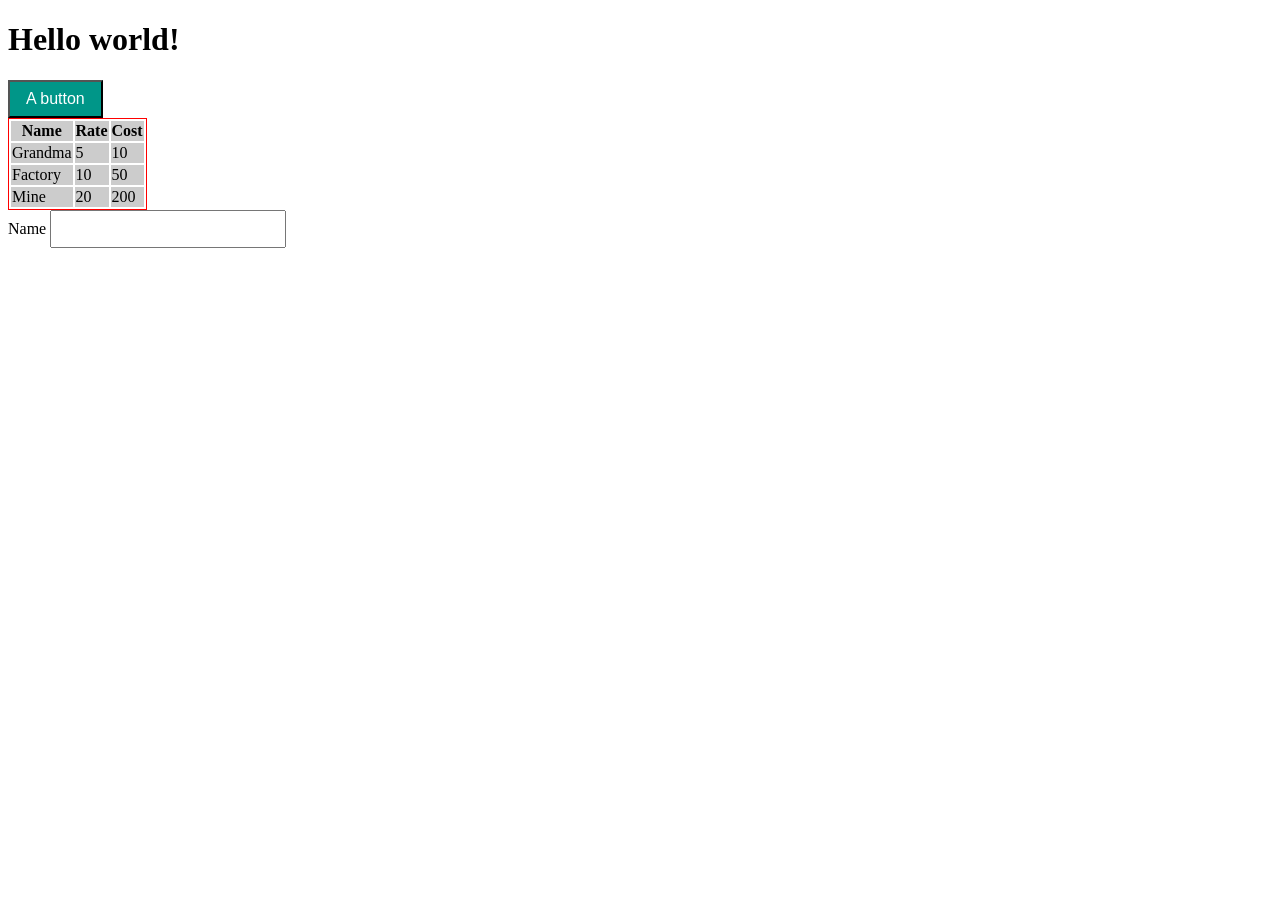
==== index.html @ ff4e0ae0 "Commit 2" ====
<!DOCTYPE html>
<html lang="en">
<head>
	<meta charset="UTF-8">
	<title>CS 3220 Practice Lab</title>
</head>
<body>
    <h1>Hello world!</h1>
    <button>A button</button>
    <table>
        <thead>
            <tr>
                <th>Name</th>
                <th>Rate</th>
                <th>Cost</th>
            </tr>
        </thead>
        <tbody>
            <tr>
                <td>Grandma</td>
                <td>5</td>
                <td>10</td>
            </tr>
            <tr>
                <td>Factory</td>
                <td>10</td>
                <td>50</td>
            </tr>
            <tr>
                <td>Mine</td>
                <td>20</td>
                <td>200</td>
            </tr>
        </tbody>
    </table>
    <form action="">
        <label for="name">Name</label>
        <input type="text" id="name">
        <!-- add more necessary information you need for creating additional recipes -->
    </form>
</body>
<style>
    button {
        color: #fff;
        background-color: #009688;
        font-size: 16px;
        padding: 0.5em 1em;
    }
    table {
        border: 1px solid red;
    }
    tr {
        background-color: #ccc;
    }
    input {
        font-size: 16px;
        padding: 0.5em 1em;
    }
</style>    

</html>
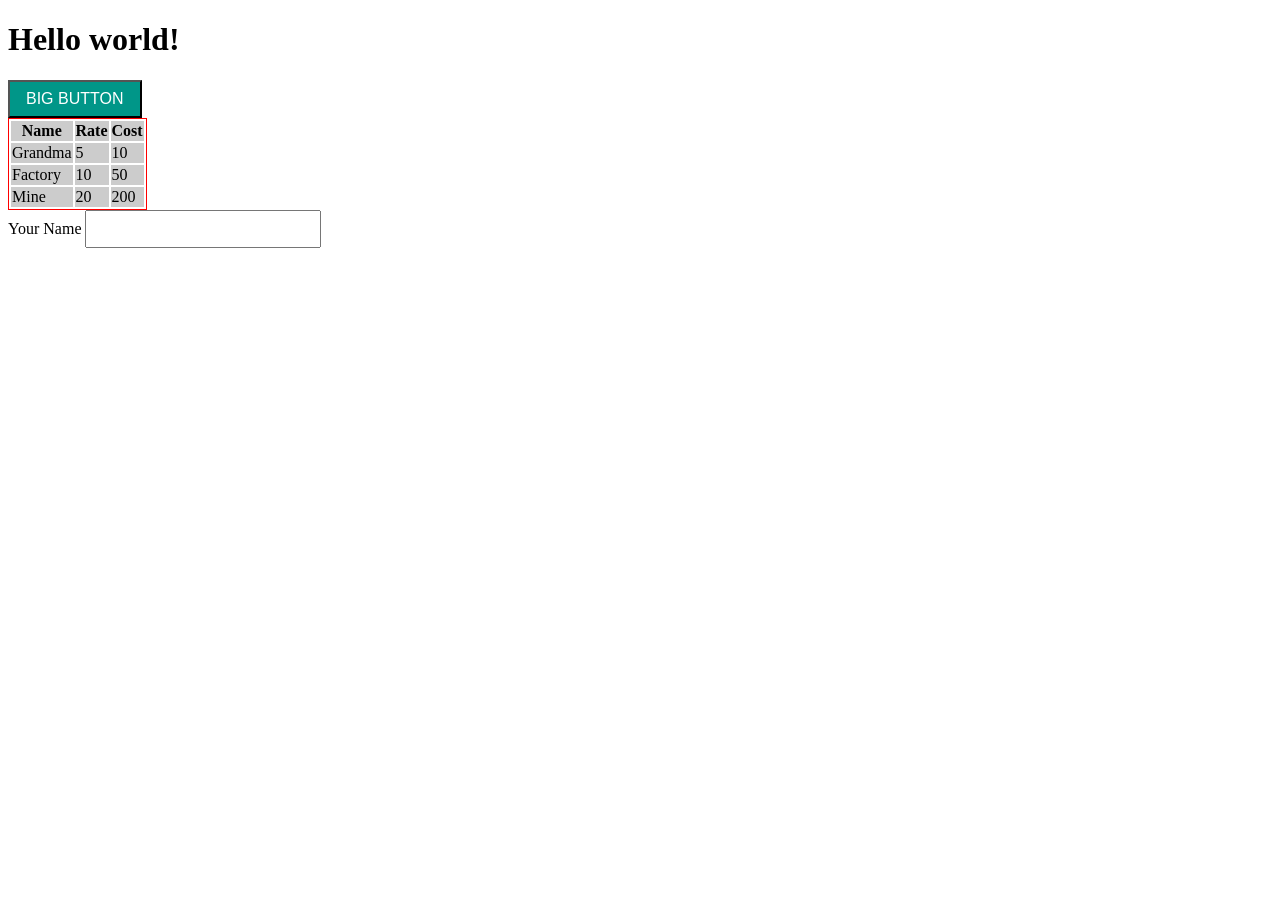
==== commit 82364a60: "Commit 3" ====
--- a/index.html
+++ b/index.html
@@ -6,7 +6,7 @@
 </head>
 <body>
     <h1>Hello world!</h1>
-    <button>A button</button>
+    <button>BIG BUTTON</button>
     <table>
         <thead>
             <tr>
@@ -34,7 +34,7 @@
         </tbody>
     </table>
     <form action="">
-        <label for="name">Name</label>
+        <label for="name">Your Name</label>
         <input type="text" id="name">
         <!-- add more necessary information you need for creating additional recipes -->
     </form>
